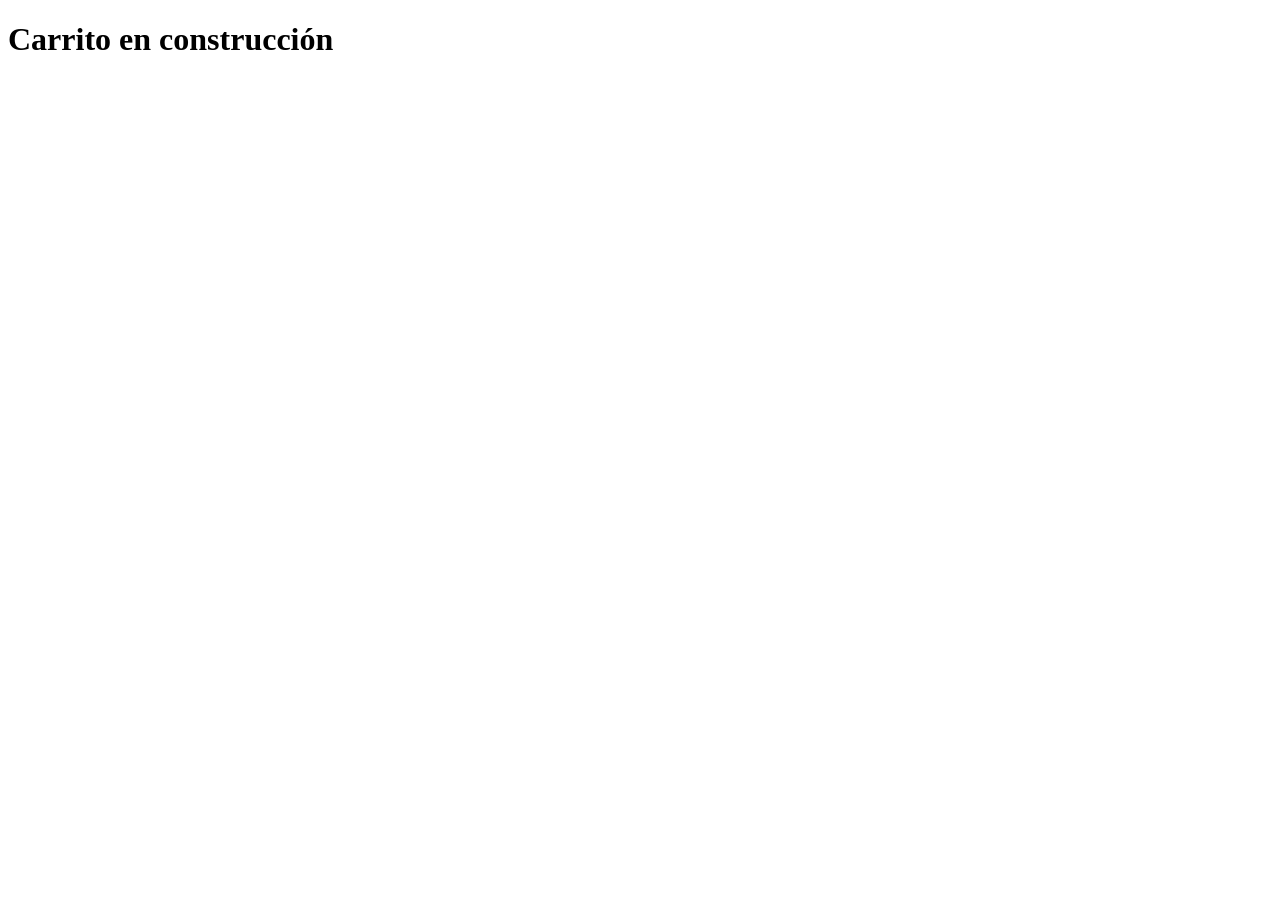
==== pages/carrito.html @ bbd13a82 "actualizacion de website  e imagenes de productos" ====
<!DOCTYPE html>
<html lang="en">
<head>
    <meta charset="UTF-8">
    <meta name="viewport" content="width=device-width, initial-scale=1.0">
    <link 
        href="https://fonts.googleapis.com/css2?family=Poppins:ital,wght@0,100;0,200;0,300;0,400;0,500;0,600;0,700;0,800;0,900;1,100;1,200;1,300;1,400;1,500;1,600;1,700;1,800;1,900&display=swap" 
        rel="stylesheet"
    />  

    
    
    
    <title>Carrito en construcción</title>
</head>
<body>
    <h1>Carrito en construcción</h1>
</body>
</html>
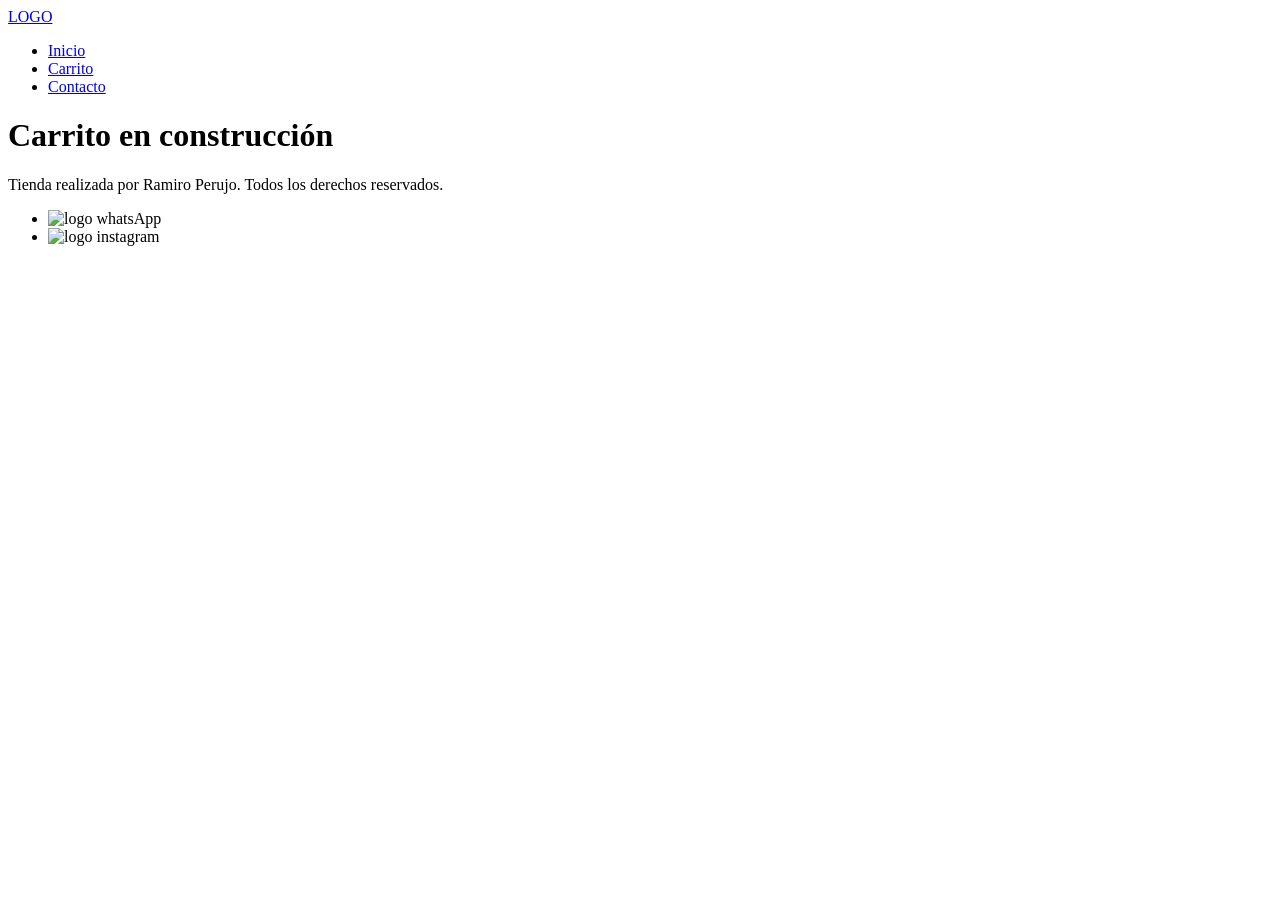
==== commit 17a6aa45: "actualizacion" ====
--- a/pages/carrito.html
+++ b/pages/carrito.html
@@ -8,12 +8,37 @@
         rel="stylesheet"
     />  
 
-    
-    
-    
+    <link rel="stylesheet" href="./css/styles.css" />
+
     <title>Carrito en construcción</title>
 </head>
 <body>
-    <h1>Carrito en construcción</h1>
+    <header>
+        
+    <div class="div-logo"><a class="logo" href="./index.html">LOGO</a></div>
+    
+    <nav class="header-nav">
+        <ul>
+            <li><a href="./index.html">Inicio</a></li>
+            <li><a href="./pages/carrito.html">Carrito</a></li>
+            <li><a href="./pages/contacto.html">Contacto</a></li>
+        </ul>
+    </nav>
+    
+    </header>   
+
+    <main>
+        <h1>Carrito en construcción</h1>
+        
+    </main>
+
+    <footer>
+        <p>Tienda realizada por Ramiro Perujo. Todos los derechos reservados.</p>
+        <nav>
+            <ul>
+                <li><img src="./img/whatsapp.jpg" alt="logo whatsApp"> </li>
+                <li><img src="./img/instagram.jpg" alt="logo instagram"> </li>
+            </ul>
+        </nav>
 </body>
 </html>
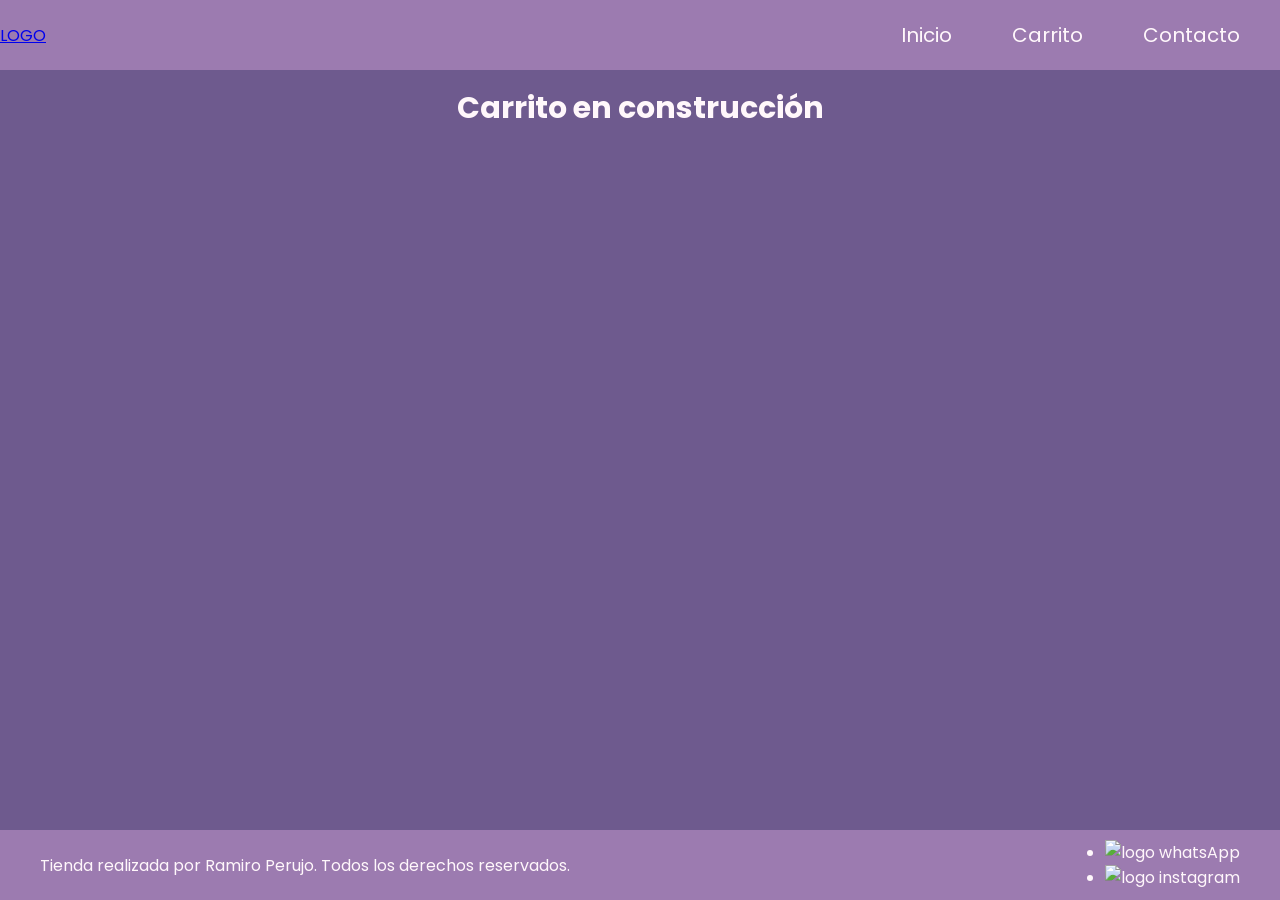
==== commit e5eca2b9: "pre finalizado creo" ====
--- a/pages/carrito.html
+++ b/pages/carrito.html
@@ -8,20 +8,20 @@
         rel="stylesheet"
     />  
 
-    <link rel="stylesheet" href="./css/styles.css" />
+    <link rel="stylesheet" href="../css/styles.css" />
 
     <title>Carrito en construcción</title>
 </head>
 <body>
     <header>
         
-    <div class="div-logo"><a class="logo" href="./index.html">LOGO</a></div>
+    <div class="div-logo"><a class="logo" href="../index.html">LOGO</a></div>
     
     <nav class="header-nav">
         <ul>
-            <li><a href="./index.html">Inicio</a></li>
-            <li><a href="./pages/carrito.html">Carrito</a></li>
-            <li><a href="./pages/contacto.html">Contacto</a></li>
+            <li><a href="../index.html">Inicio</a></li>
+            <li><a href="./carrito.html">Carrito</a></li>
+            <li><a href="../pages/contacto.html">Contacto</a></li>
         </ul>
     </nav>
     
@@ -36,9 +36,10 @@
         <p>Tienda realizada por Ramiro Perujo. Todos los derechos reservados.</p>
         <nav>
             <ul>
-                <li><img src="./img/whatsapp.jpg" alt="logo whatsApp"> </li>
-                <li><img src="./img/instagram.jpg" alt="logo instagram"> </li>
+                <li><img src="./img/whatsapp.jpg" alt="logo whatsApp" width="30"> </li>
+                <li><img src="./img/instagram.jpg" alt="logo instagram" width="30"> </li>
             </ul>
         </nav>
+    </footer>
 </body>
 </html>
--- a/css/styles.css
+++ b/css/styles.css
@@ -0,0 +1,207 @@
+*{
+    margin: 0;
+    padding: 0;
+    box-sizing: border-box;
+}
+
+/* 1rem = 10px */
+html {
+    font-size: 62.5%;
+}   
+
+body{
+    font-family: "Poppins", sans-serif;
+    font-size: 1.6rem;
+    background-color: #6e5a8e;  
+    color: #fff7fb;
+
+    display: flex;
+    flex-direction: column;
+    min-height: 100vh;
+}
+
+main{
+    width: 80%;
+    margin: auto;
+    padding-bottom: 2rem;
+    
+    flex: 1;
+
+    display: flex;
+    flex-direction: column;
+    align-items: center;
+}
+
+h1{
+    font-size: 3rem;
+    font-weight: 700;
+    line-height: 1.25;
+    margin: 2rem 0;
+}
+
+h2{
+    color: #9c7bb0;
+    font-size: 2.5rem;
+    font-weight: 700;
+    line-height: 1.25;
+    text-align: center;
+    margin: 2rem 0;
+}
+
+.btn{
+    border: none;
+    font-size: 1.6rem;
+    font-weight: bold;
+    padding: 1.6rem;
+    border-radius: 1rem;
+    
+}
+
+header,
+footer{
+    background: #9c7bb0;
+    color: #fff7fb;
+    width: 100%;
+
+    display: flex;
+    justify-content: space-between;
+    align-items: center;
+}
+
+footer{
+    padding: 1rem 4rem;
+}
+
+.div-Logo{
+    margin-left: 2rem;
+    font-weight: bold;
+}
+
+.Logo, .header-nav a{
+    text-decoration: none;
+    color: inherit;
+    font-size: 2rem;
+    display: inline-block;
+    padding: 2rem;
+}
+
+.header-nav{
+    margin-right: 2rem;
+}
+
+.header-nav ul, footer .footer-list{
+    list-style: none;
+    display: flex;
+    gap: 2rem;
+}
+
+.footer-list li{
+    padding: 1rem;
+}
+
+.footer-list img{
+    width: 5rem;
+    padding: 0.5rem;
+}
+
+
+.bg-primary{
+    background-color: #6e5a8e;
+}
+
+.bg-secondary{
+    background-color: #9c7bb0;
+}
+
+.text.light{
+    color: #fff7fb;
+}
+
+.text-dark{
+    color: #6e5a8e;
+}
+
+.text-secondary{
+    color: #9c7bb0;
+}
+
+
+/*        HOME              */
+
+.inicio{
+    display: flex;
+    align-items: center;
+    justify-content: center;
+    flex-wrap: wrap;
+}
+
+.inicio h1{
+    width: 100%;
+    text-align: center;
+}
+
+.parrafo{
+    width: 100%;
+    text-align: center;
+    font-size: 2rem;
+    padding: 3rem;
+}
+
+.contenedor-tarjetas{
+    display: flex;
+    justify-content: center;
+    gap: 2rem;
+    flex-wrap: wrap;
+}
+
+.card{
+    background-color: #9c7bb0;
+    width: 30rem;
+    border-radius: 1rem;
+    overflow: hidden;
+    
+    display: flex;
+    flex-direction: column;
+    align-items: center;
+    gap: 2rem;
+    padding-bottom: 2rem;
+}
+
+.card img{
+    width: 100%;
+    height: 20rem;
+    object-fit: cover;
+}
+
+.contacto{
+    display: flex;
+    flex-direction: column;
+    align-items: center;
+}
+
+.titulo-contacto{
+    margin
+}
+
+.form-contacto{
+
+}
+
+.grupo-input{
+    display: flex;
+    flex-direction: column;
+    gap: 1rem;
+    margin-bottom: 1rem;
+}
+
+.grupo-input input,
+.grupo-input textarea{
+    width: 100%;
+    padding: 1rem;
+    
+}
+
+.grupo-input textarea{
+    resize: vertical;
+    height: 10rem;
+}
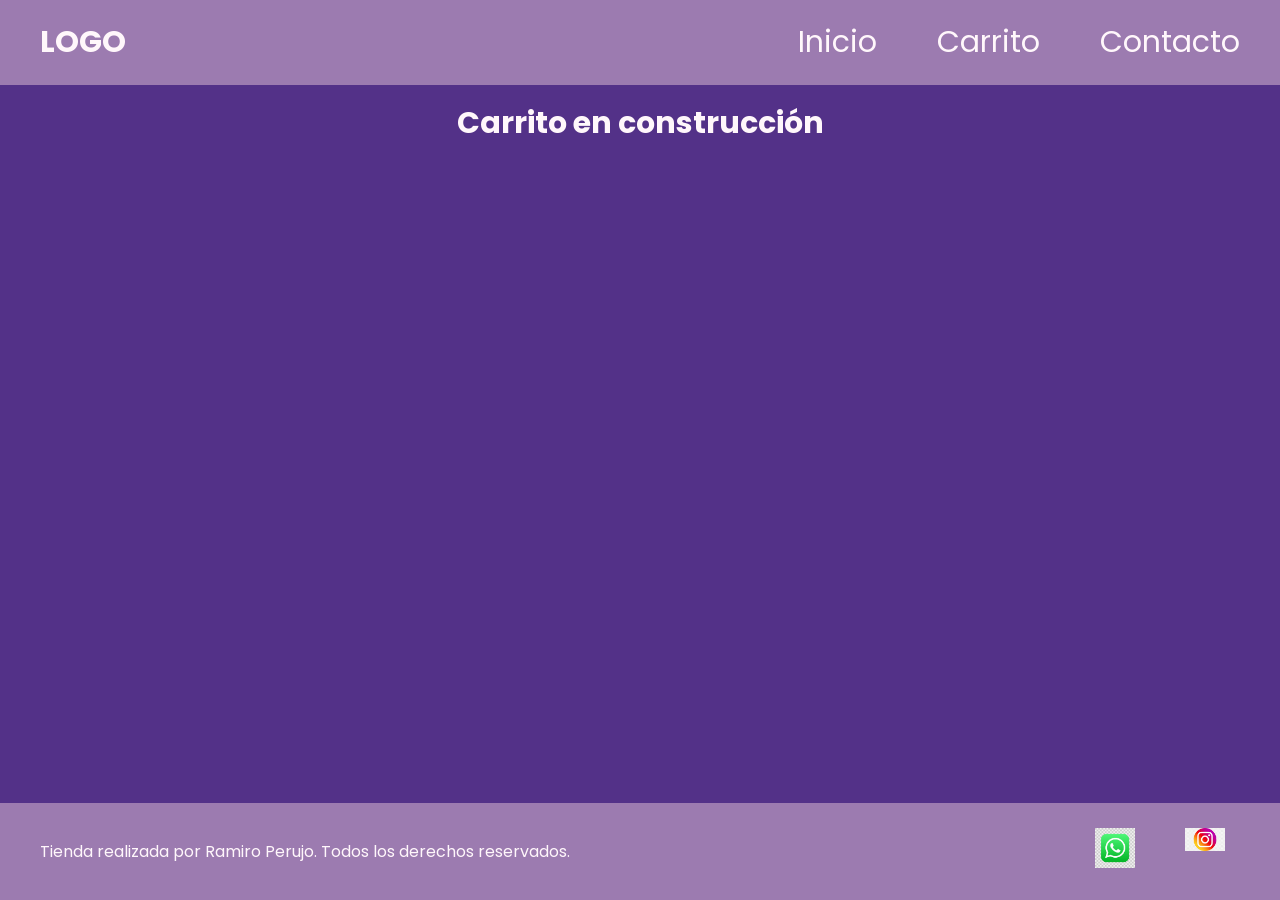
==== commit b9169ec9: "finalizado pre entrega" ====
--- a/pages/carrito.html
+++ b/pages/carrito.html
@@ -35,9 +35,9 @@
     <footer>
         <p>Tienda realizada por Ramiro Perujo. Todos los derechos reservados.</p>
         <nav>
-            <ul>
-                <li><img src="./img/whatsapp.jpg" alt="logo whatsApp" width="30"> </li>
-                <li><img src="./img/instagram.jpg" alt="logo instagram" width="30"> </li>
+            <ul class="footer-list">
+                <li><img src="../img/whatsapp.jpg" alt="logo whatsApp"> </li>
+                <li><img src="../img/instagram.jpg" alt="logo instagram"> </li>
             </ul>
         </nav>
     </footer>
--- a/css/styles.css
+++ b/css/styles.css
@@ -12,7 +12,7 @@
 body{
     font-family: "Poppins", sans-serif;
     font-size: 1.6rem;
-    background-color: #6e5a8e;  
+    background-color: #533188;  
     color: #fff7fb;
 
     display: flex;
@@ -49,8 +49,8 @@
 }
 
 .btn{
-    border: none;
-    font-size: 1.6rem;
+    border:none;
+    font-size: 2rem;
     font-weight: bold;
     padding: 1.6rem;
     border-radius: 1rem;
@@ -72,15 +72,16 @@
     padding: 1rem 4rem;
 }
 
-.div-Logo{
+.div-logo{
     margin-left: 2rem;
     font-weight: bold;
 }
 
-.Logo, .header-nav a{
+.logo, 
+.header-nav a{
     text-decoration: none;
     color: inherit;
-    font-size: 2rem;
+    font-size: 3rem;
     display: inline-block;
     padding: 2rem;
 }
@@ -89,7 +90,8 @@
     margin-right: 2rem;
 }
 
-.header-nav ul, footer .footer-list{
+.header-nav ul,
+footer .footer-list{
     list-style: none;
     display: flex;
     gap: 2rem;
@@ -106,11 +108,11 @@
 
 
 .bg-primary{
-    background-color: #6e5a8e;
+    background-color: #7d6d96;
 }
 
 .bg-secondary{
-    background-color: #9c7bb0;
+    background-color: #26ccb6;
 }
 
 .text.light{
@@ -118,7 +120,7 @@
 }
 
 .text-dark{
-    color: #6e5a8e;
+    color: #3f3353;
 }
 
 .text-secondary{
@@ -141,7 +143,7 @@
 }
 
 .parrafo{
-    width: 100%;
+    width: 80%;
     text-align: center;
     font-size: 2rem;
     padding: 3rem;
@@ -156,7 +158,7 @@
 
 .card{
     background-color: #9c7bb0;
-    width: 30rem;
+    width: 40rem;
     border-radius: 1rem;
     overflow: hidden;
     
@@ -169,35 +171,59 @@
 
 .card img{
     width: 100%;
-    height: 20rem;
+    height: 30%;
     object-fit: cover;
 }
 
+/*        CONTACTO              */
+
 .contacto{
+    width: 100%;
     display: flex;
     flex-direction: column;
     align-items: center;
 }
 
 .titulo-contacto{
-    margin
-}
+    margin: 2rem 0;
+    }
 
 .form-contacto{
-
+    background-color: #9c7bb0;
+    color: #fff7fb;
+    width: 100%;
+    max-width: 50rem;
+
+    font-size: 2rem;
+    padding: 2rem;
+    border-radius: 1rem;
+    
+    align-items: center; 
+    flex-direction: column;
+
+    box-shadow: 0 10px 30px rgba(0, 0, 0, 0.15);
 }
 
 .grupo-input{
     display: flex;
     flex-direction: column;
-    gap: 1rem;
-    margin-bottom: 1rem;
+    gap: 0.8rem;
+    margin-bottom: 2rem;
 }
 
 .grupo-input input,
 .grupo-input textarea{
     width: 100%;
     padding: 1rem;
+    font-size: 1.6rem;
+
+    color: #9e7fd1;
+    background-color: #fff7fb;
+
+    border: solid 2px #6e5a8e;
+    border-radius: 0.8rem;
+
+    outline: none;
     
 }
 
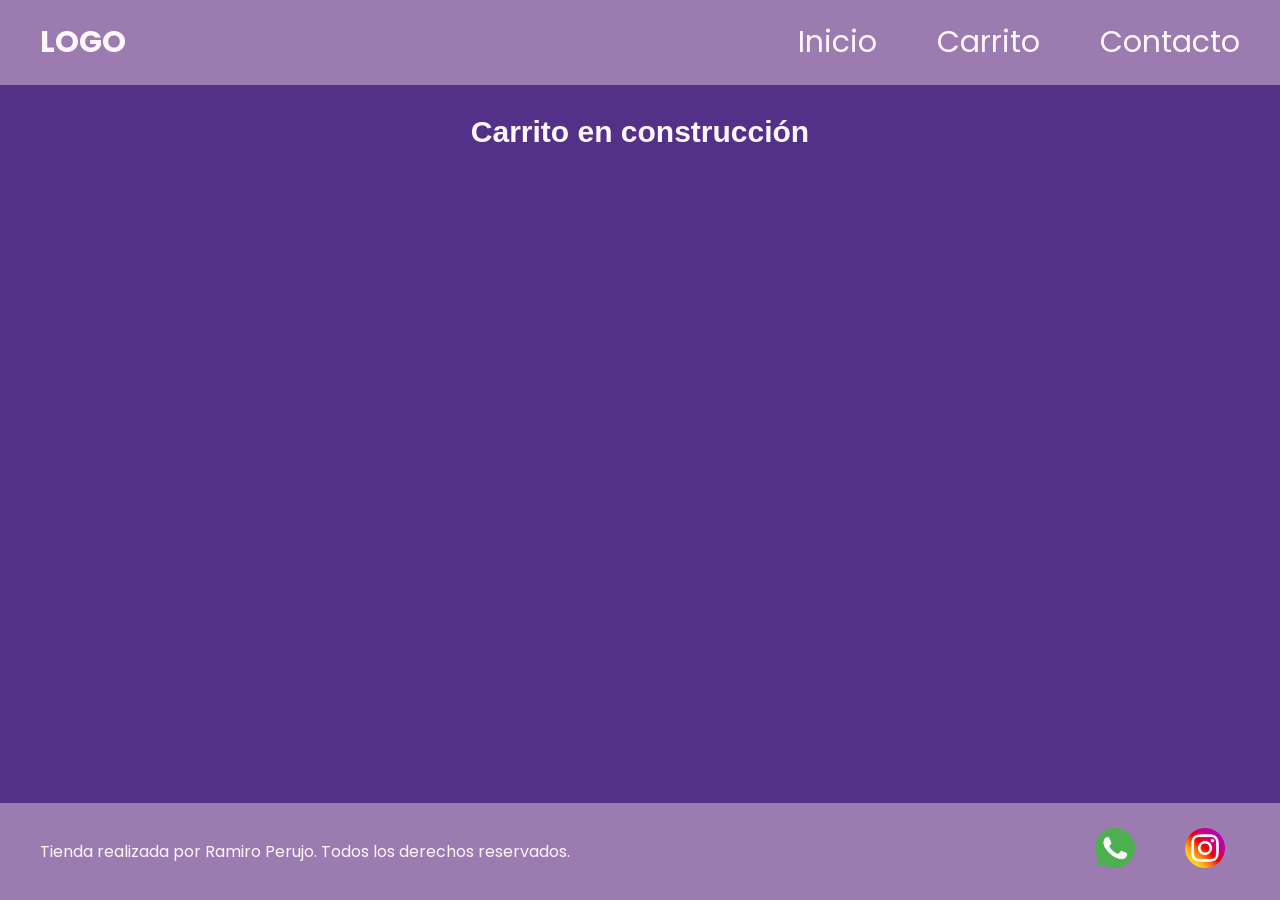
==== commit ff9afd21: "nuevas imagenes de para el footer para todas las paginas y comienzo de js" ====
--- a/pages/carrito.html
+++ b/pages/carrito.html
@@ -36,8 +36,8 @@
         <p>Tienda realizada por Ramiro Perujo. Todos los derechos reservados.</p>
         <nav>
             <ul class="footer-list">
-                <li><img src="../img/whatsapp.jpg" alt="logo whatsApp"> </li>
-                <li><img src="../img/instagram.jpg" alt="logo instagram"> </li>
+                <li><img src="../img/whatsapp.png" alt="logo whatsApp"> </li>
+                <li><img src="../img/instagram.png" alt="logo instagram"> </li>
             </ul>
         </nav>
     </footer>
--- a/css/styles.css
+++ b/css/styles.css
@@ -9,7 +9,7 @@
     font-size: 62.5%;
 }   
 
-body{
+body {
     font-family: "Poppins", sans-serif;
     font-size: 1.6rem;
     background-color: #533188;  
@@ -20,7 +20,7 @@
     min-height: 100vh;
 }
 
-main{
+main {
     width: 80%;
     margin: auto;
     padding-bottom: 2rem;
@@ -32,25 +32,25 @@
     align-items: center;
 }
 
-h1{
+h1 {
     font-size: 3rem;
+    font-weight: 800;
+    line-height: 1.15;
+    margin: 3rem 0;
+}
+
+h2 {
+    color: #fff7fb;
+    font-size: 2.4rem;
     font-weight: 700;
-    line-height: 1.25;
-    margin: 2rem 0;
-}
-
-h2{
-    color: #9c7bb0;
-    font-size: 2.5rem;
-    font-weight: 700;
-    line-height: 1.25;
+    line-height: 1.2;
     text-align: center;
-    margin: 2rem 0;
-}
-
-.btn{
+    margin: 3rem 0;
+}
+
+.btn {
     border:none;
-    font-size: 2rem;
+    font-size: 1.6rem;
     font-weight: bold;
     padding: 1.6rem;
     border-radius: 1rem;
@@ -145,8 +145,9 @@
 .parrafo{
     width: 80%;
     text-align: center;
-    font-size: 2rem;
+    font-size: 1.6rem;
     padding: 3rem;
+
 }
 
 .contenedor-tarjetas{
@@ -154,11 +155,12 @@
     justify-content: center;
     gap: 2rem;
     flex-wrap: wrap;
+    
 }
 
 .card{
     background-color: #9c7bb0;
-    width: 40rem;
+    width: 30rem;
     border-radius: 1rem;
     overflow: hidden;
     
@@ -194,7 +196,7 @@
     width: 100%;
     max-width: 50rem;
 
-    font-size: 2rem;
+    font-size: 1.6rem;
     padding: 2rem;
     border-radius: 1rem;
     
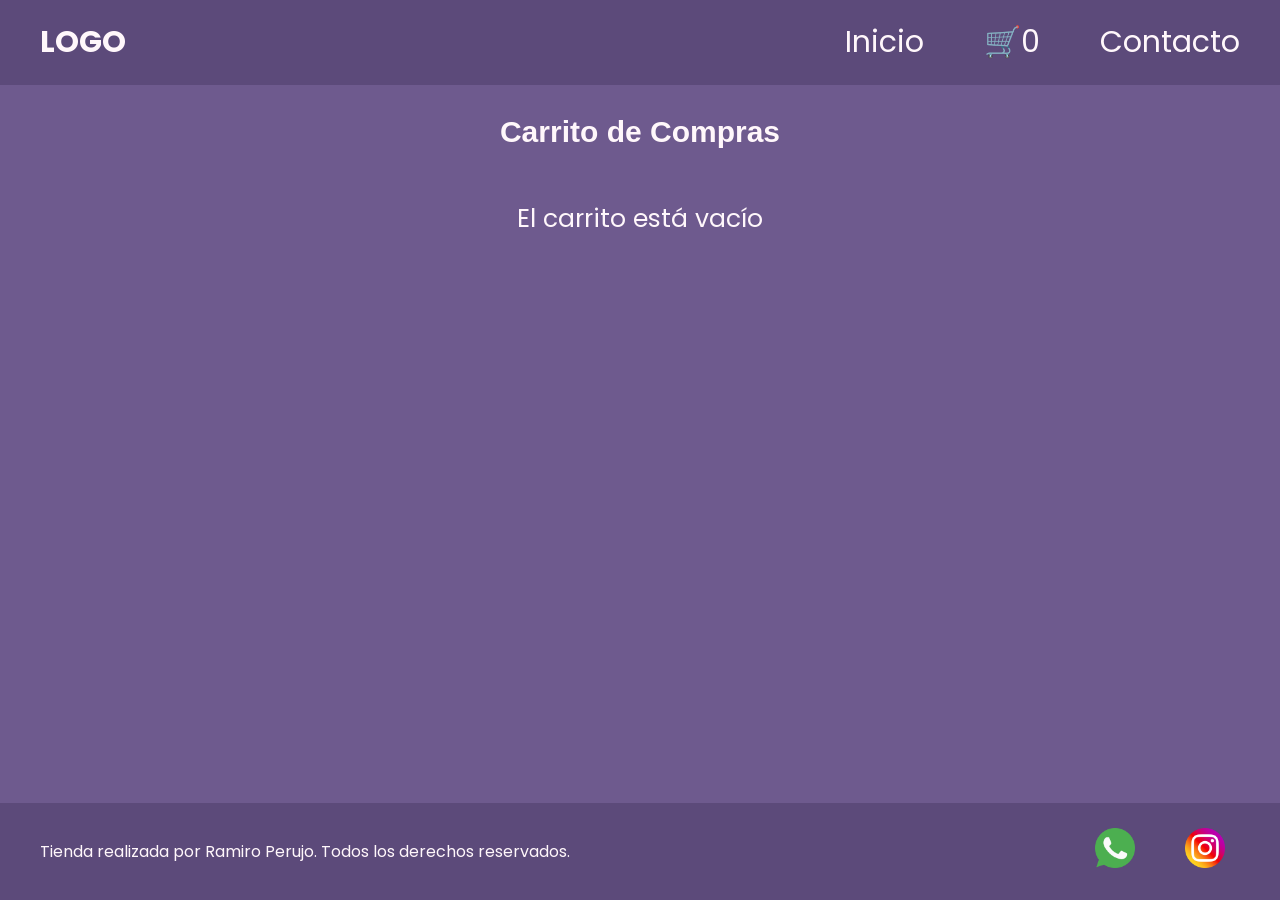
==== commit 2f64c6a9: "final de proyecto" ====
--- a/pages/carrito.html
+++ b/pages/carrito.html
@@ -10,29 +10,41 @@
 
     <link rel="stylesheet" href="../css/styles.css" />
 
-    <title>Carrito en construcción</title>
+    <title>Carrito</title>
 </head>
 <body>
-    <header>
+    <script src="../js/carrito.js" type="module"></script>
+    <header class="header">
         
     <div class="div-logo"><a class="logo" href="../index.html">LOGO</a></div>
     
     <nav class="header-nav">
         <ul>
             <li><a href="../index.html">Inicio</a></li>
-            <li><a href="./carrito.html">Carrito</a></li>
-            <li><a href="../pages/contacto.html">Contacto</a></li>
+            <li><a href="./carrito.html" class="carrito-icono">🛒<span id="contador-carrito"></span>
+            </a></li>
+            <li><a href="./contacto.html">Contacto</a></li>
         </ul>
     </nav>
     
     </header>   
 
     <main>
-        <h1>Carrito en construcción</h1>
+        <h1>Carrito de Compras</h1>
+        <section id="contenedor-carrito" class="contenedor-tarjetas">
+
+        </section>
+
+        <div id="acciones-carrito" class="acciones-carrito">
+        </div>
+        
+        <section id="resumen-carrito">  
+
+        </section>
         
     </main>
 
-    <footer>
+    <footer class="footer">
         <p>Tienda realizada por Ramiro Perujo. Todos los derechos reservados.</p>
         <nav>
             <ul class="footer-list">
@@ -40,6 +52,7 @@
                 <li><img src="../img/instagram.png" alt="logo instagram"> </li>
             </ul>
         </nav>
+
     </footer>
 </body>
 </html>
--- a/css/styles.css
+++ b/css/styles.css
@@ -1,235 +1,274 @@
-*{
+* {
+  margin: 0;
+  padding: 0;
+  box-sizing: border-box;
+}
+
+html {
+  font-size: 62.5%;
+}
+
+body {
+  font-family: "Poppins", sans-serif;
+  font-size: 1.6rem;
+  background-color: #6e5a8e;
+  color: #fff7fb;
+
+  display: flex;
+  flex-direction: column;
+  min-height: 100vh;
+}
+
+main {
+  width: 80%;
+  margin: auto;
+  padding-bottom: 2rem;
+
+  flex: 1;
+
+  display: flex;
+  flex-direction: column;
+  align-items: center;
+}
+
+h1 {
+  font-size: 3rem;
+  font-weight: 800;
+  line-height: 1.15;
+  margin: 3rem 0;
+}
+
+h2 {
+  font-size: 2.4rem;
+  font-weight: 700;
+  line-height: 1.2;
+  text-align: center;
+  margin: 3rem 0;
+}
+
+.btn {
+  border: none;
+  font-size: 1.6rem;
+  font-weight: bold;
+  padding: 1.6rem;
+  border-radius: 1rem;
+}
+
+header,
+footer {
+  background: #5c4a7a;
+  color: #fff7fb;
+  width: 100%;
+
+  display: flex;
+  justify-content: space-between;
+  align-items: center;
+}
+
+footer {
+  padding: 1rem 4rem;
+}
+
+.div-logo {
+  margin-left: 2rem;
+  font-weight: bold;
+}
+
+.logo,
+.header-nav a {
+  text-decoration: none;
+  font-size: 3rem;
+  color: inherit;
+  display: inline-block;
+  padding: 2rem;
+}
+
+.header-nav {
+  margin-right: 2rem;
+}
+
+.header-nav ul,
+footer .footer-list {
+  list-style: none;
+  display: flex;
+  gap: 2rem;
+}
+
+.footer-list li {
+  padding: 1rem;
+}
+
+.footer-list img {
+  width: 5rem;
+  padding: 0.5rem;
+}
+
+/* -------------------------------------------------------------------------- */
+/*                                   COLORES                                  */
+/* -------------------------------------------------------------------------- */
+.bg-primary {
+  background-color: #6e5a8e;
+}
+
+.bg-secondary {
+  background-color: #f2c66d;
+}
+
+.text-light {
+  color: #ffffff;
+}
+
+.text-dark {
+  color: #2a1e35;
+}
+
+.text-secondary {
+  color: #f2c66d;
+}
+
+.btn-eliminar-carrito{
+  background-color: #f2c66d;
+  border: 2px solid #2a1e35;
+}
+
+.btn-vaciar-carrito{
+  background-color: #f2c66d;
+  color: #2a1e35;
+}
+
+.btn-vaciar-carrito:hover {
+  background-color: #2a1e35;
+}
+
+/* -------------------------------------------------------------------------- */
+/*                                    HOME                                    */
+/* -------------------------------------------------------------------------- */
+.inicio {
+  display: flex;
+  justify-content: center;
+  align-items: center;
+  flex-wrap: wrap;
+}
+
+.inicio h1 {
+  width: 100%;
+  text-align: center;
+}
+
+.parrafo {
+  width: 80%;
+  text-align: center;
+  font-size: 2rem;
+  padding: 3rem;
+}
+
+.contenedor-tarjetas {
+  display: flex;
+  justify-content: center;
+  gap: 2rem;
+
+  /* Para que se acomoden los hijos abajo si no tienen espacio */
+  flex-wrap: wrap;
+}
+
+.card {
+  background-color: #8a79a8;
+  width: 40rem;
+  border-radius: 1rem;
+  overflow: hidden;
+
+  display: flex;
+  flex-direction: column;
+  align-items: center;
+  gap: 2rem;
+  padding-bottom: 2rem;
+}
+
+.card img {
+  width: 100%;
+  height: 30rem;
+  object-fit: cover;
+}
+
+/* -------------------------------------------------------------------------- */
+/*                                  CONTACTO                                  */
+/* -------------------------------------------------------------------------- */
+.contacto {
+  width: 100%;
+  display: flex;
+  flex-direction: column;
+  align-items: center;
+}
+
+.titulo-contacto {
+  margin: 2rem 0;
+}
+
+.form-contacto {
+  background-color: #8a79a8;
+  color: #2a1e35;
+
+  width: 100%;
+  max-width: 50rem;
+
+  font-size: 2rem;
+  padding: 3rem;
+  border-radius: 1rem;
+
+  box-shadow: 0 10px 30px rgba(0, 0, 0, 0.15); /* sutil */
+}
+
+.grupo-input {
+  display: flex;
+  flex-direction: column;
+  gap: 0.8rem;
+  margin-bottom: 2rem;
+}
+
+.grupo-input input,
+.grupo-input textarea {
+  width: 100%;
+  padding: 1.2rem;
+  font-size: 1.6rem;
+
+  color: #2a1e35;
+  background-color: #fff7fb;
+
+  border: 2px solid #6e5a8e;
+  border-radius: 0.8rem;
+
+  outline: none;
+}
+
+.grupo-input textarea {
+  min-height: 10rem;
+  resize: vertical;
+}
+
+/* -------------------------------------------------------------------------- */
+/*                                Nuevo Carrito                               */
+/* -------------------------------------------------------------------------- */
+
+.mensaje-carrito-vacio {
+    font-size: 2.5rem;
+    text-align: center;
+    margin-top: 2rem;
+}
+.acciones-carrito {
+    margin-top: 2rem;
+}
+
+/* -------------------------------------------------------------------------- */
+/*                                MEDIA QUERIES                               */
+/* -------------------------------------------------------------------------- */
+@media (max-width: 600px) {
+  header,
+  footer {
+    flex-direction: column;
+  }
+
+  .header-nav,
+  .div-logo {
     margin: 0;
-    padding: 0;
-    box-sizing: border-box;
-}
-
-/* 1rem = 10px */
-html {
-    font-size: 62.5%;
-}   
-
-body {
-    font-family: "Poppins", sans-serif;
-    font-size: 1.6rem;
-    background-color: #533188;  
-    color: #fff7fb;
-
-    display: flex;
-    flex-direction: column;
-    min-height: 100vh;
-}
-
-main {
-    width: 80%;
-    margin: auto;
-    padding-bottom: 2rem;
-    
-    flex: 1;
-
-    display: flex;
-    flex-direction: column;
-    align-items: center;
-}
-
-h1 {
-    font-size: 3rem;
-    font-weight: 800;
-    line-height: 1.15;
-    margin: 3rem 0;
-}
-
-h2 {
-    color: #fff7fb;
-    font-size: 2.4rem;
-    font-weight: 700;
-    line-height: 1.2;
-    text-align: center;
-    margin: 3rem 0;
-}
-
-.btn {
-    border:none;
-    font-size: 1.6rem;
-    font-weight: bold;
-    padding: 1.6rem;
-    border-radius: 1rem;
-    
-}
-
-header,
-footer{
-    background: #9c7bb0;
-    color: #fff7fb;
-    width: 100%;
-
-    display: flex;
-    justify-content: space-between;
-    align-items: center;
-}
-
-footer{
-    padding: 1rem 4rem;
-}
-
-.div-logo{
-    margin-left: 2rem;
-    font-weight: bold;
-}
-
-.logo, 
-.header-nav a{
-    text-decoration: none;
-    color: inherit;
-    font-size: 3rem;
-    display: inline-block;
-    padding: 2rem;
-}
-
-.header-nav{
-    margin-right: 2rem;
-}
-
-.header-nav ul,
-footer .footer-list{
-    list-style: none;
-    display: flex;
-    gap: 2rem;
-}
-
-.footer-list li{
-    padding: 1rem;
-}
-
-.footer-list img{
-    width: 5rem;
-    padding: 0.5rem;
-}
-
-
-.bg-primary{
-    background-color: #7d6d96;
-}
-
-.bg-secondary{
-    background-color: #26ccb6;
-}
-
-.text.light{
-    color: #fff7fb;
-}
-
-.text-dark{
-    color: #3f3353;
-}
-
-.text-secondary{
-    color: #9c7bb0;
-}
-
-
-/*        HOME              */
-
-.inicio{
-    display: flex;
-    align-items: center;
-    justify-content: center;
-    flex-wrap: wrap;
-}
-
-.inicio h1{
-    width: 100%;
-    text-align: center;
-}
-
-.parrafo{
-    width: 80%;
-    text-align: center;
-    font-size: 1.6rem;
-    padding: 3rem;
-
-}
-
-.contenedor-tarjetas{
-    display: flex;
-    justify-content: center;
-    gap: 2rem;
-    flex-wrap: wrap;
-    
-}
-
-.card{
-    background-color: #9c7bb0;
-    width: 30rem;
-    border-radius: 1rem;
-    overflow: hidden;
-    
-    display: flex;
-    flex-direction: column;
-    align-items: center;
-    gap: 2rem;
-    padding-bottom: 2rem;
-}
-
-.card img{
-    width: 100%;
-    height: 30%;
-    object-fit: cover;
-}
-
-/*        CONTACTO              */
-
-.contacto{
-    width: 100%;
-    display: flex;
-    flex-direction: column;
-    align-items: center;
-}
-
-.titulo-contacto{
-    margin: 2rem 0;
-    }
-
-.form-contacto{
-    background-color: #9c7bb0;
-    color: #fff7fb;
-    width: 100%;
-    max-width: 50rem;
-
-    font-size: 1.6rem;
-    padding: 2rem;
-    border-radius: 1rem;
-    
-    align-items: center; 
-    flex-direction: column;
-
-    box-shadow: 0 10px 30px rgba(0, 0, 0, 0.15);
-}
-
-.grupo-input{
-    display: flex;
-    flex-direction: column;
-    gap: 0.8rem;
-    margin-bottom: 2rem;
-}
-
-.grupo-input input,
-.grupo-input textarea{
-    width: 100%;
-    padding: 1rem;
-    font-size: 1.6rem;
-
-    color: #9e7fd1;
-    background-color: #fff7fb;
-
-    border: solid 2px #6e5a8e;
-    border-radius: 0.8rem;
-
-    outline: none;
-    
-}
-
-.grupo-input textarea{
-    resize: vertical;
-    height: 10rem;
+  }
 }
